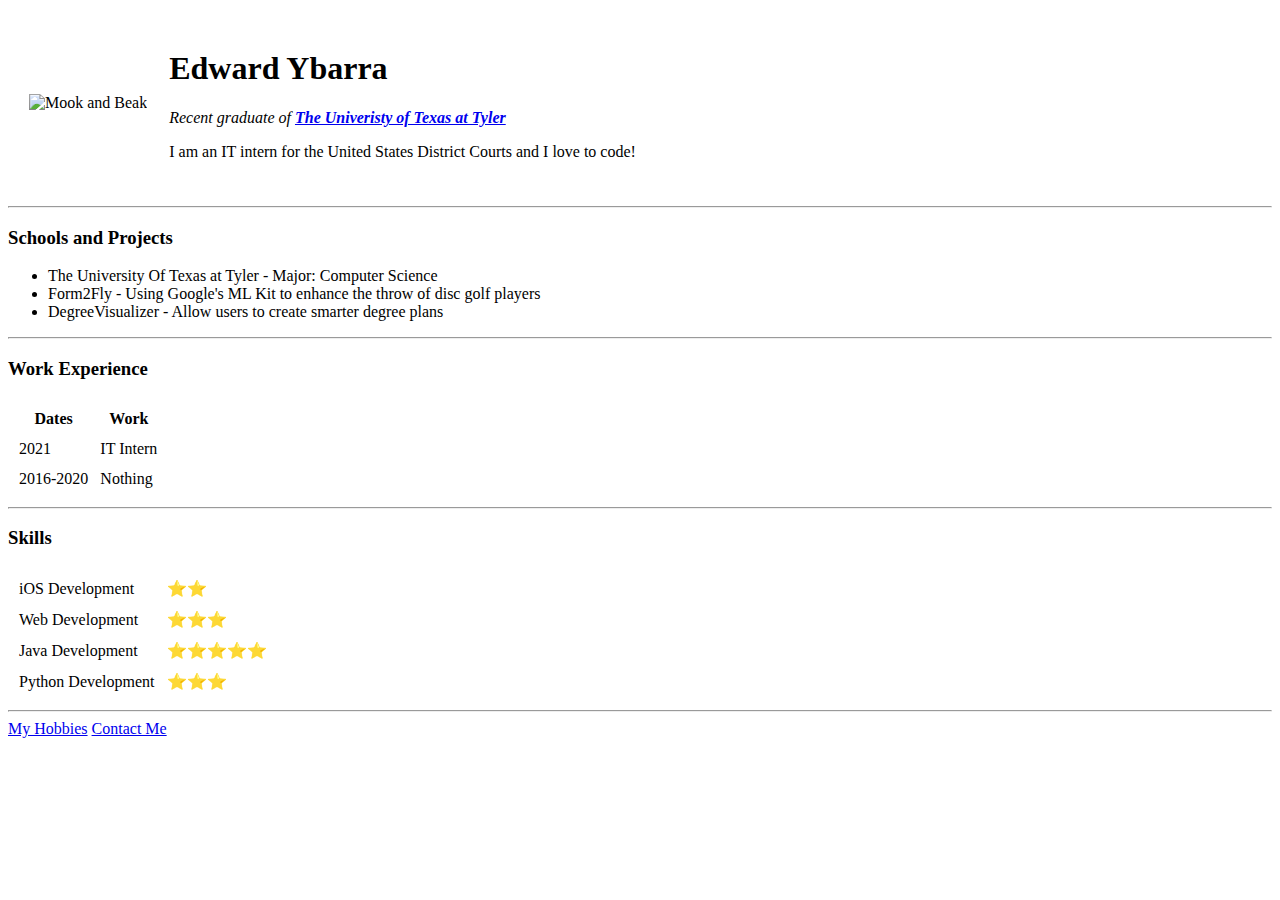
==== index.html @ d75a9178 "first" ====
<!DOCTYPE html>
<html lang="en" dir="ltr">
  <head>
    <meta charset="utf-8" />
    <title>😜 Edward's Personal Site</title>
  </head>

  <body>
    <table cellspacing="20px">
      <tr>
        <td><img src="images/mookandbeak.png" alt="Mook and Beak" /></td>
        <td>
          <h1>Edward Ybarra</h1>
          <p>
            <em
              >Recent graduate of
              <strong>
                <a href="https://www.uttyler.edu/"
                  >The Univeristy of Texas at Tyler</a
                >
              </strong></em
            >
          </p>
          <p>
            I am an IT intern for the United States District Courts and I love
            to code!
          </p>
        </td>
      </tr>
    </table>

    <hr />
    <h3>Schools and Projects</h3>
    <ul>
      <li>The University Of Texas at Tyler - Major: Computer Science</li>
      <li>
        Form2Fly - Using Google's ML Kit to enhance the throw of disc golf
        players
      </li>
      <li>DegreeVisualizer - Allow users to create smarter degree plans</li>
    </ul>
    <hr />
    <h3>Work Experience</h3>
    <table cellspacing="10">
      <thead>
        <tr>
          <th>Dates</th>
          <th>Work</th>
        </tr>
      </thead>
      <tbody>
        <tr>
          <td>2021</td>
          <td>IT Intern</td>
        </tr>
        <tr>
          <td>2016-2020</td>
          <td>Nothing</td>
        </tr>
      </tbody>
    </table>
    <hr />

    <h3>Skills</h3>
    <table cellspacing="10">
      <tr>
        <td>iOS Development</td>
        <td>⭐️⭐️</td>
      </tr>
      <tr>
        <td>Web Development</td>
        <td>⭐️⭐️⭐️</td>
      </tr>
      <tr>
        <td>Java Development</td>
        <td>⭐️⭐️⭐️⭐️⭐️</td>
      </tr>
      <tr>
        <td>Python Development</td>
        <td>⭐️⭐️⭐️</td>
      </tr>
    </table>
    <hr />
    <a href="hobbies.html">My Hobbies</a>
    <a href="contact.html">Contact Me</a>
  </body>
</html>
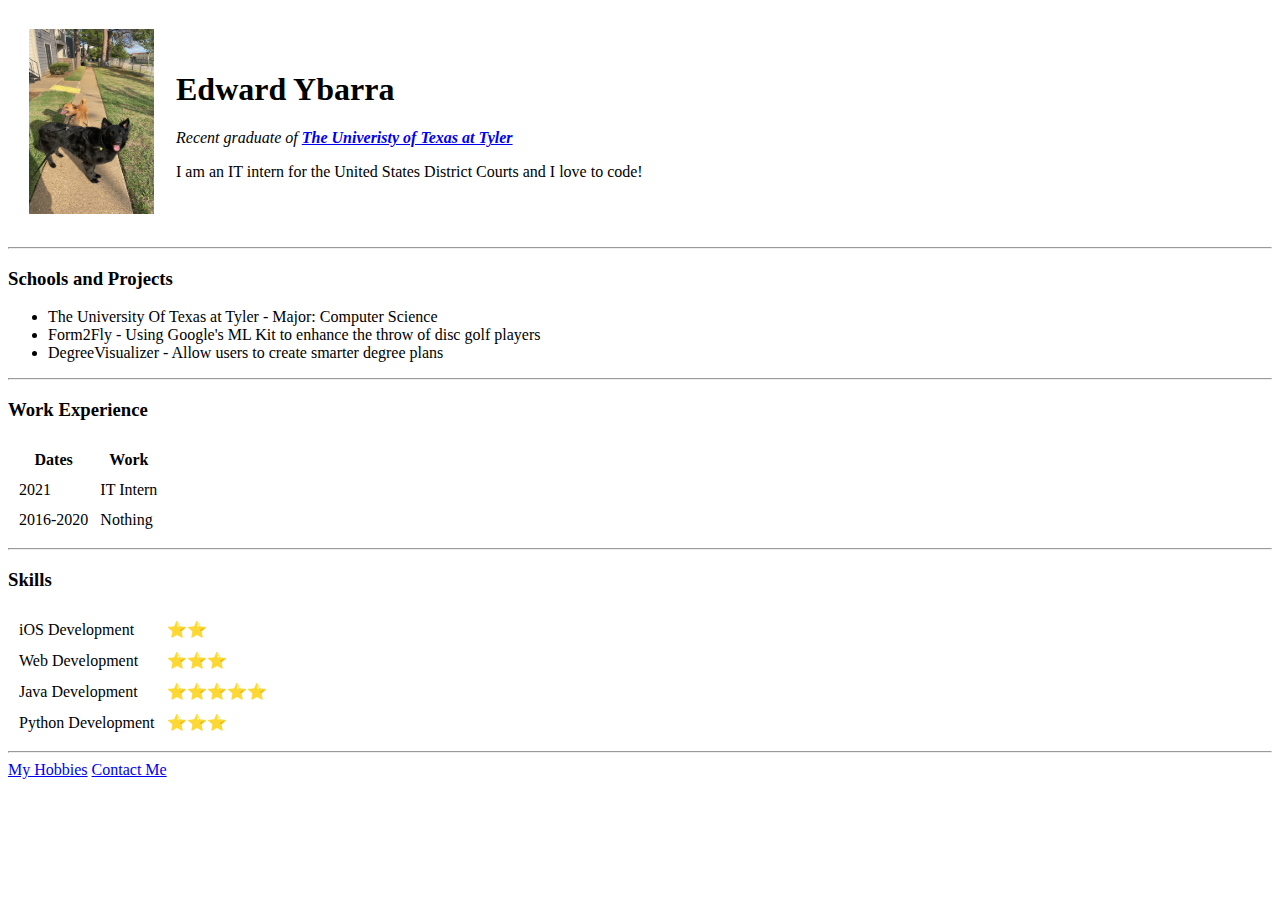
==== commit 0e6daa5f: "new pic" ====
--- a/index.html
+++ b/index.html
@@ -8,7 +8,14 @@
   <body>
     <table cellspacing="20px">
       <tr>
-        <td><img src="images/mookandbeak.png" alt="Mook and Beak" /></td>
+        <td>
+          <img
+            src="images/IMG_1793.JPG"
+            alt="Mook and Beak"
+            width="125"
+            height="185"
+          />
+        </td>
         <td>
           <h1>Edward Ybarra</h1>
           <p>
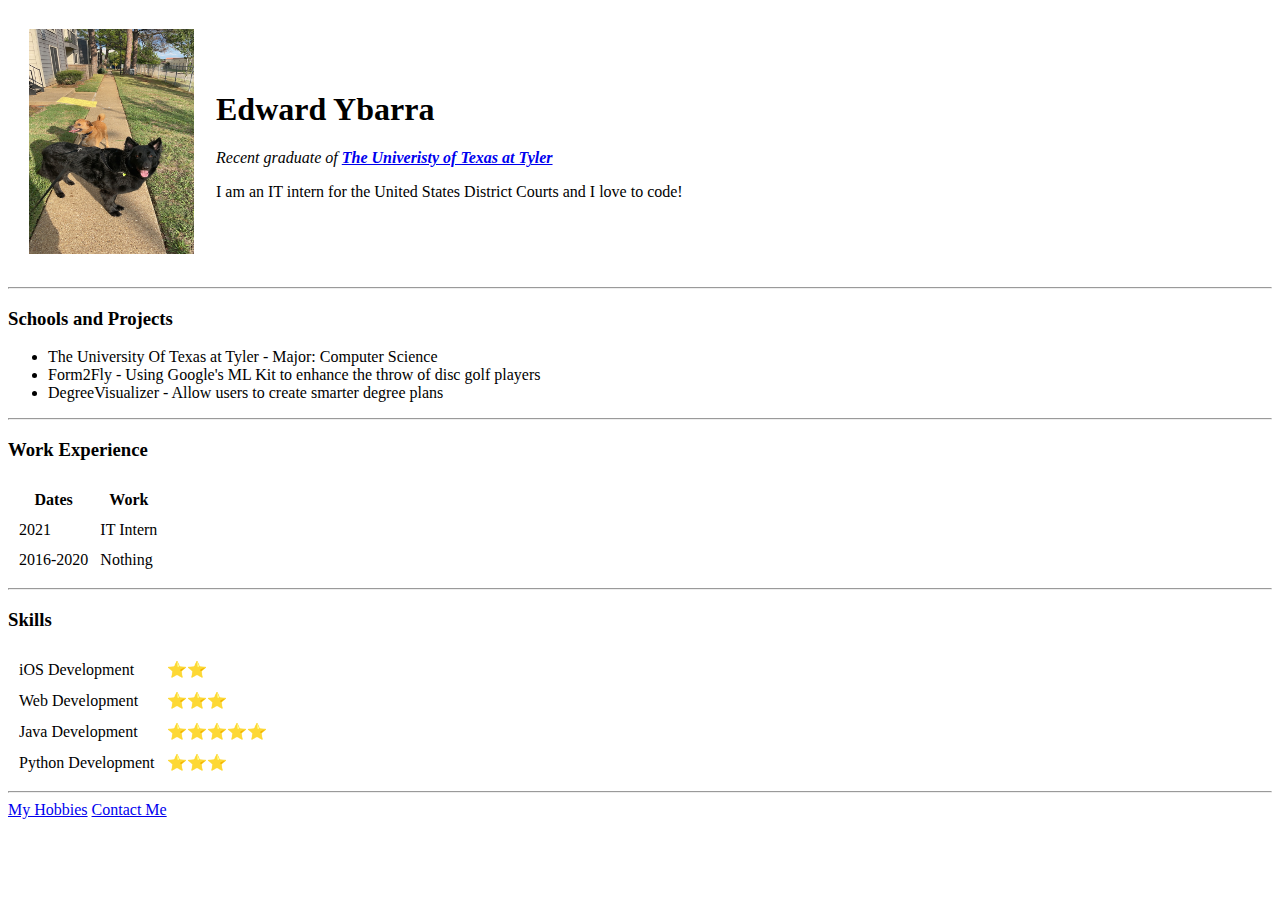
==== commit 246efafe: "picture" ====
--- a/index.html
+++ b/index.html
@@ -12,8 +12,8 @@
           <img
             src="images/IMG_1793.JPG"
             alt="Mook and Beak"
-            width="125"
-            height="185"
+            width="165"
+            height="225"
           />
         </td>
         <td>
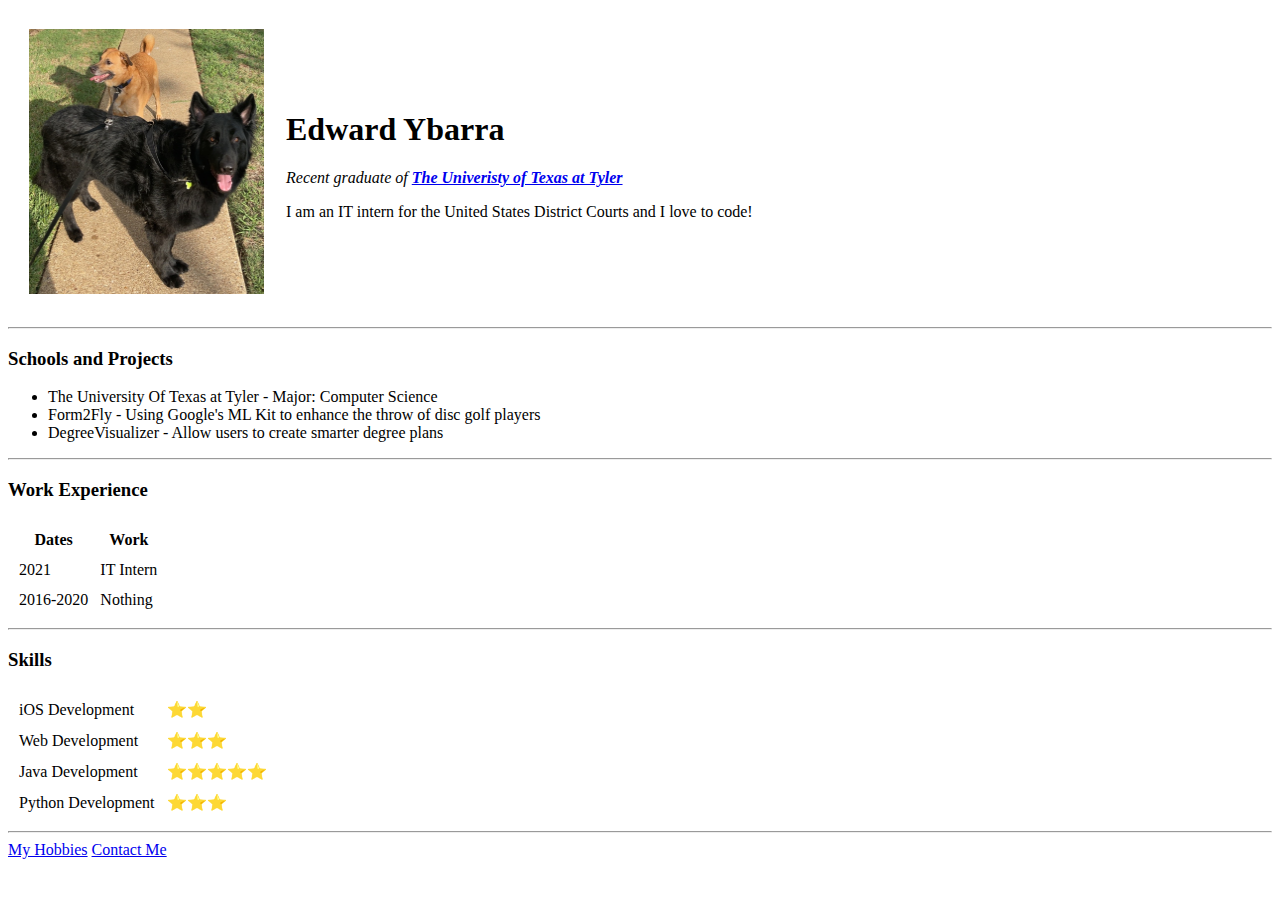
==== commit 94605cf7: "formatting picture" ====
--- a/index.html
+++ b/index.html
@@ -12,8 +12,8 @@
           <img
             src="images/IMG_1793.JPG"
             alt="Mook and Beak"
-            width="165"
-            height="225"
+            width="235"
+            height="265"
           />
         </td>
         <td>
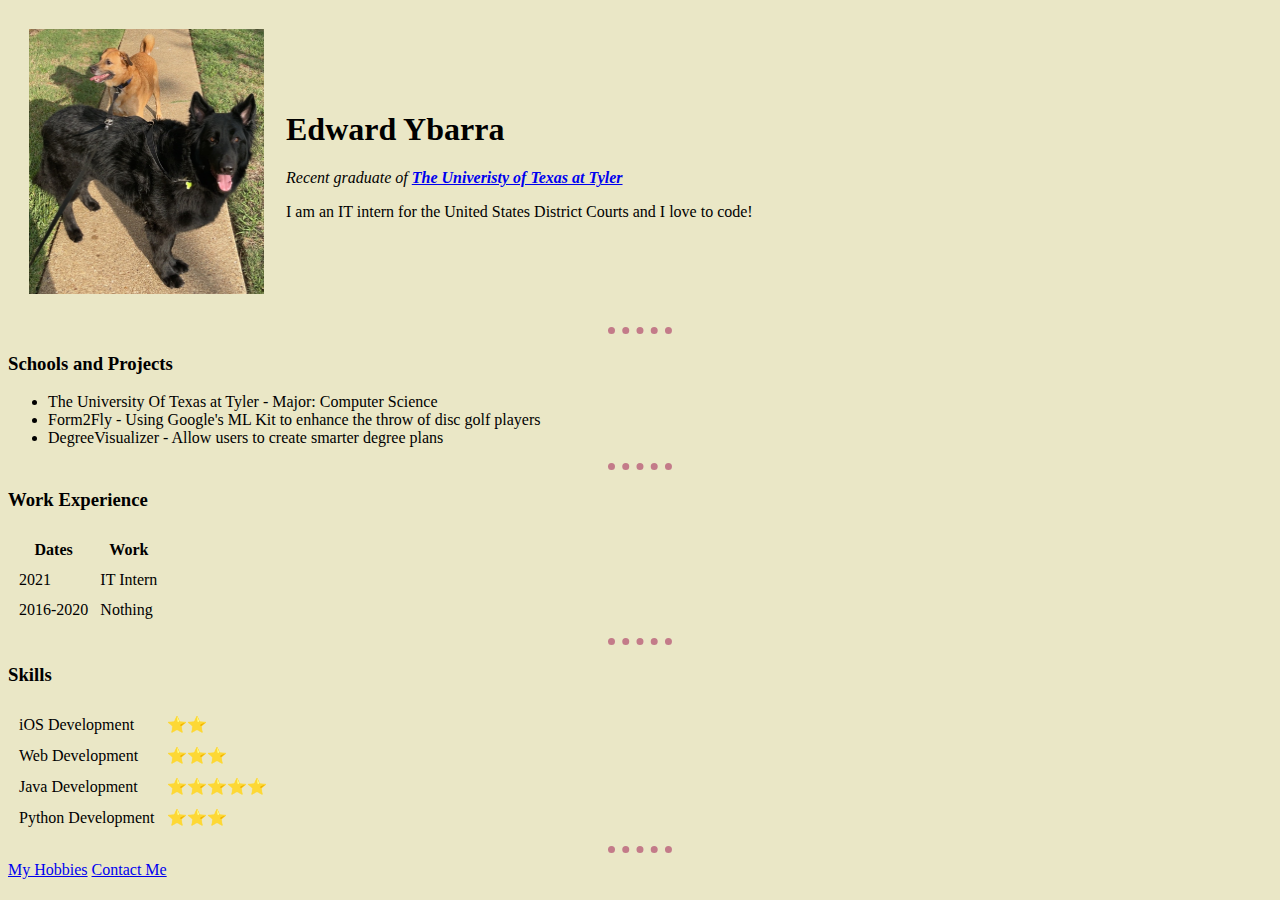
==== commit a9704352: "added external css" ====
--- a/index.html
+++ b/index.html
@@ -3,6 +3,7 @@
   <head>
     <meta charset="utf-8" />
     <title>😜 Edward's Personal Site</title>
+    <link rel="stylesheet" href="css/styles.css" />
   </head>
 
   <body>
--- a/css/styles.css
+++ b/css/styles.css
@@ -0,0 +1,10 @@
+body {
+  background-color: #eae7c6;
+}
+hr {
+  border-style: none;
+  border-top-style: dotted;
+  width: 5%;
+  border-width: 7px;
+  border-color: #c37b89;
+}
